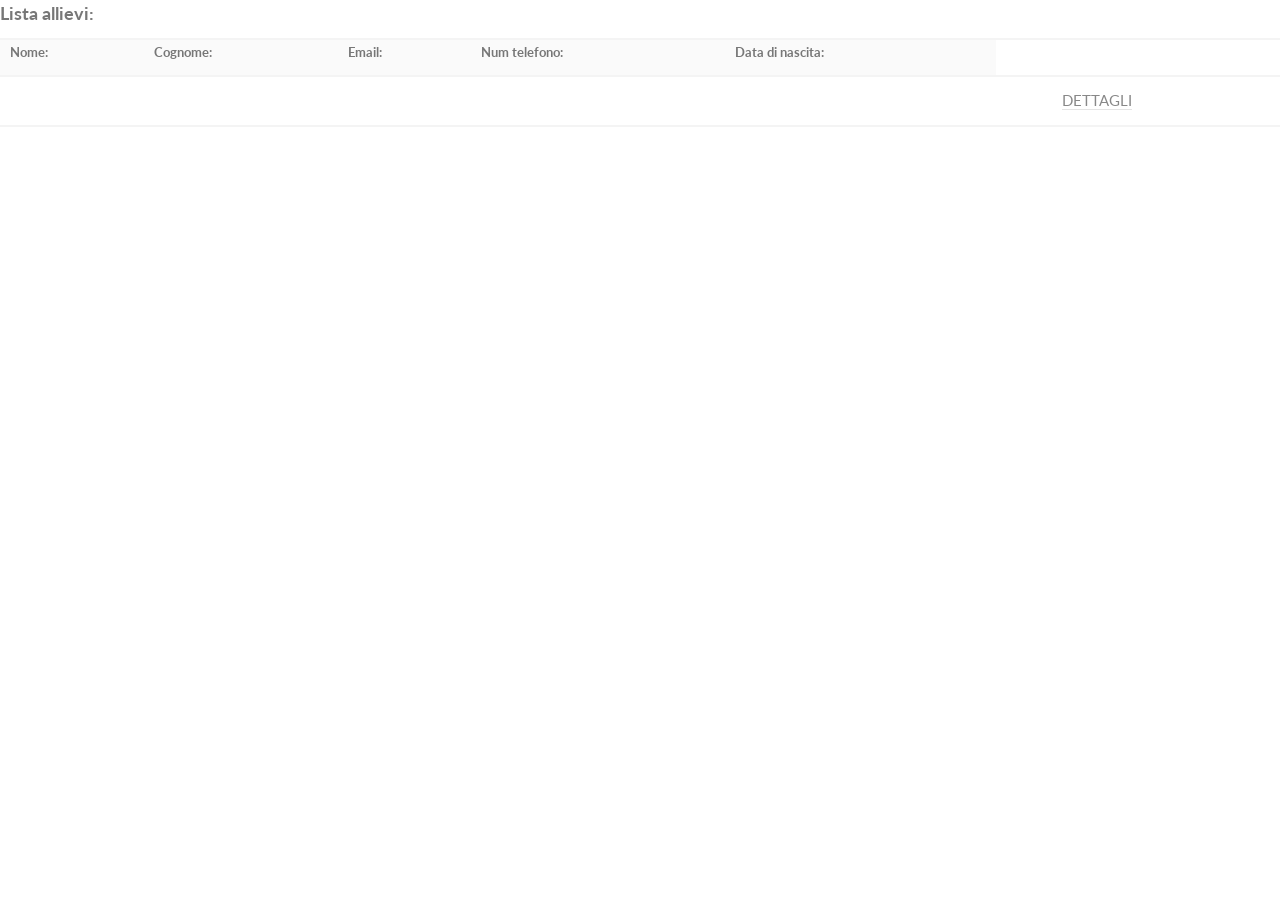
==== SpringBootProject-1/src/main/resources/templates/allieviList.html @ fb7eae7a "Primo Commit" ====
<!DOCTYPE html SYSTEM "http://www.thymeleaf.org/dtd/xhtml1-strict-thymeleaf-spring4-4.dtd">
<html xmlns:th="http://www.thymeleaf.org"
	xmlns="http://www.w3.org/1999/html">
<head>
<title>Allievi</title>
<link href="../static/css/main.css" th:href="@{/css/main.css}" rel="stylesheet" />

</head>
<body>
	<div>
		<h4>Lista allievi:</h4>
		<div>
			<table>
				<tr>
					<th>Nome:</th>
					<th>Cognome:</th>
					<th>Email:</th>
					<th>Num telefono:</th>
					<th>Data di nascita:</th>
				</tr>
				<tr th:each="allievo : ${allievi}">
					<td><span th:text="${allievo.nome}"></span></td>
					<td><span th:text="${allievo.cognome}"></span></td>
					<td><span th:text="${allievo.email}"></span></td>
					<td><span th:text="${allievo.numTelefono}"></span></td>
					<td><span th:text="${allievo.indirizzo}"></span></td>
					<td><span th:text="${allievo.dataNascita}"></span></td>

					<td><a th:href="@{'/allievo' + '/' + ${allievo.id}}"><span>DETTAGLI</span></a></td>


				</tr>
			</table>
		</div>
	</div>
</body>
</html>
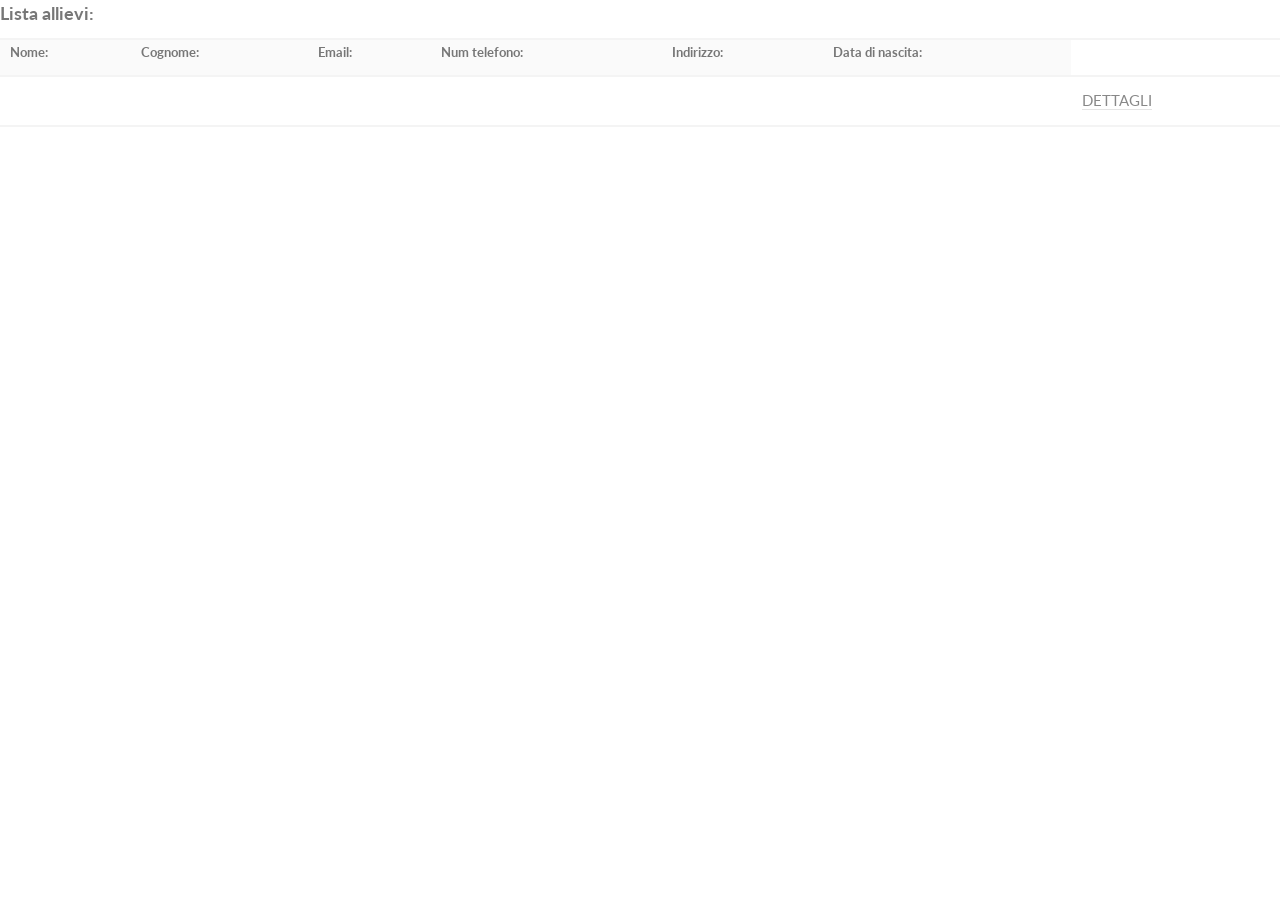
==== commit 140df1ea: "aggiunti ultimi file e finite modifiche" ====
--- a/SpringBootProject-1/src/main/resources/templates/allieviList.html
+++ b/SpringBootProject-1/src/main/resources/templates/allieviList.html
@@ -16,6 +16,7 @@
 					<th>Cognome:</th>
 					<th>Email:</th>
 					<th>Num telefono:</th>
+					<th>Indirizzo:</th>
 					<th>Data di nascita:</th>
 				</tr>
 				<tr th:each="allievo : ${allievi}">
